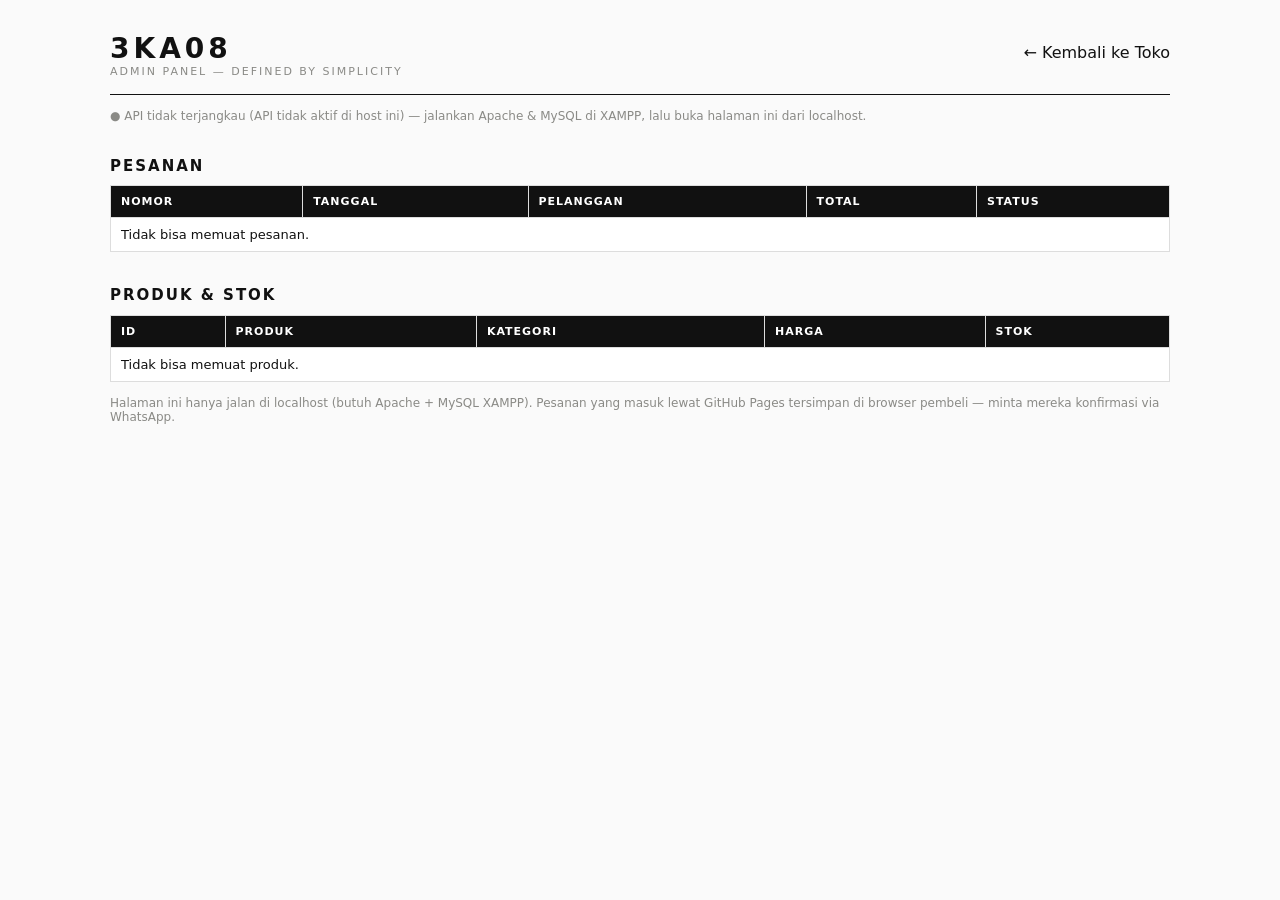
==== admin.html @ b4ae77b2 "Add stock, WhatsApp order confirm, admin page, and SEO" ====
<!DOCTYPE html>
<html lang="id">
<head>
<meta charset="UTF-8">
<meta name="viewport" content="width=device-width, initial-scale=1.0">
<title>Admin — 3KA08</title>
<link rel="stylesheet" href="style.css">
<style>
  body{font-family:Inter,system-ui,Arial,sans-serif;background:#fafafa;color:#111;margin:0}
  .admin{max-width:1100px;margin:0 auto;padding:32px 20px 80px}
  .admin header{display:flex;justify-content:space-between;align-items:baseline;flex-wrap:wrap;gap:12px;border-bottom:1px solid #111;padding-bottom:16px}
  .admin h1{font-size:28px;letter-spacing:4px;margin:0}
  .admin h1 span{display:block;font-size:11px;letter-spacing:2px;color:#8a8a86;font-weight:400}
  .admin a{color:#111}
  .admin h2{font-size:15px;letter-spacing:2px;margin:36px 0 12px}
  .admin .status{font-size:12px;color:#8a8a86;margin:14px 0}
  .admin table{width:100%;border-collapse:collapse;background:#fff;font-size:13px}
  .admin th,.admin td{border:1px solid #ddd;padding:9px 10px;text-align:left;vertical-align:top}
  .admin th{background:#111;color:#fff;font-weight:600;letter-spacing:1px;font-size:11px;text-transform:uppercase}
  .admin select{padding:5px 8px;border:1px solid #111;background:#fff;font:inherit;font-size:12px}
  .admin .items{font-size:12px;color:#555;margin:4px 0 0;padding-left:16px}
  .admin .low{color:#c62828;font-weight:700}
  @media(max-width:700px){.admin table{font-size:12px}.admin th:nth-child(2),.admin td:nth-child(2){display:none}}
</style>
</head>
<body>
<div class="admin">
  <header>
    <h1>3KA08<span>ADMIN PANEL — DEFINED BY SIMPLICITY</span></h1>
    <a href="3ka08.html">← Kembali ke Toko</a>
  </header>
  <p class="status" id="adminStatus">Memeriksa koneksi database…</p>

  <h2>PESANAN</h2>
  <table>
    <thead><tr><th>Nomor</th><th>Tanggal</th><th>Pelanggan</th><th>Total</th><th>Status</th></tr></thead>
    <tbody id="ordersBody"><tr><td colspan="5">Memuat…</td></tr></tbody>
  </table>

  <h2>PRODUK &amp; STOK</h2>
  <table>
    <thead><tr><th>ID</th><th>Produk</th><th>Kategori</th><th>Harga</th><th>Stok</th></tr></thead>
    <tbody id="stockBody"><tr><td colspan="5">Memuat…</td></tr></tbody>
  </table>
  <p class="status">Halaman ini hanya jalan di localhost (butuh Apache + MySQL XAMPP). Pesanan yang masuk lewat GitHub Pages tersimpan di browser pembeli — minta mereka konfirmasi via WhatsApp.</p>
</div>
<script>
/* Admin 3KA08 — baca pesanan & stok dari API yang sama dengan toko (lihat api/). */
const API_BASE = (() => {
  const h = location.hostname;
  return (h === "localhost" || h === "127.0.0.1" || h === "") ? "http://localhost/berta-api" : null;
})();
const rp = n => "Rp " + Number(n).toLocaleString("id-ID");
const $ = s => document.querySelector(s);
const STATUSES = ["Diproses", "Dikirim", "Selesai", "Dibatalkan"];

async function get(path) {
  if (!API_BASE) throw new Error("API tidak aktif di host ini");
  const r = await fetch(API_BASE + path);
  const d = await r.json().catch(() => ({}));
  if (!r.ok || d.ok === false) throw new Error(d.error || ("HTTP " + r.status));
  return d;
}
async function post(path, data) {
  const r = await fetch(API_BASE + path, { method: "POST", headers: { "Content-Type": "application/json" }, body: JSON.stringify(data) });
  const d = await r.json().catch(() => ({}));
  if (!r.ok || d.ok === false) throw new Error(d.error || ("HTTP " + r.status));
  return d;
}
function renderOrders(orders) {
  $("#ordersBody").innerHTML = orders.length ? orders.map(o => `
    <tr>
      <td><b>${o.id}</b><ul class="items">${o.items.map(it => `<li>${it.qty}x produk #${it.id} (${it.size})</li>`).join("")}</ul></td>
      <td>${(o.date || "").slice(0, 16).replace("T", " ")}</td>
      <td>${o.name}<br><span style="color:#8a8a86">${o.phone} · ${o.city}</span></td>
      <td>${rp(o.total)}<br><span style="color:#8a8a86">${o.pay}${o.promo ? " · " + o.promo : ""}</span></td>
      <td><select data-order="${o.id}">${STATUSES.map(s => `<option ${s === o.status ? "selected" : ""}>${s}</option>`).join("")}</select></td>
    </tr>`).join("") : '<tr><td colspan="5">Belum ada pesanan.</td></tr>';
  document.querySelectorAll("[data-order]").forEach(sel => sel.addEventListener("change", async e => {
    const id = e.target.dataset.order, status = e.target.value;
    try { await post("/orders.php", { action: "update_status", id, status }); e.target.style.background = "#e8f5e9"; setTimeout(() => e.target.style.background = "", 800); }
    catch (err) { alert("Gagal mengubah status: " + err.message); loadAll(); }
  }));
}
function renderStock(products) {
  $("#stockBody").innerHTML = products.map(p => `
    <tr><td>${p.id}</td><td>${p.name}</td><td>${p.cat}</td><td>${rp(p.price)}</td>
    <td class="${p.stock === 0 ? "low" : ""}">${p.stock === 0 ? "Habis" : p.stock}</td></tr>`).join("");
}
async function loadAll() {
  try {
    const [o, p] = await Promise.all([get("/orders.php?all=1"), get("/products.php")]);
    $("#adminStatus").textContent = "● Terhubung ke database MySQL — " + o.orders.length + " pesanan, " + p.products.length + " produk.";
    renderOrders(o.orders);
    renderStock(p.products);
  } catch (err) {
    $("#adminStatus").textContent = "● API tidak terjangkau (" + err.message + ") — jalankan Apache & MySQL di XAMPP, lalu buka halaman ini dari localhost.";
    $("#ordersBody").innerHTML = '<tr><td colspan="5">Tidak bisa memuat pesanan.</td></tr>';
    $("#stockBody").innerHTML = '<tr><td colspan="5">Tidak bisa memuat produk.</td></tr>';
  }
}
loadAll();
</script>
</body>
</html>
---- style.css ----
:root{--bg:#ecebe8;--ink:#0b0b0b;--g:#8a8a86;--line:#d6d5d1;--e:cubic-bezier(.22,.8,.2,1)}
*{box-sizing:border-box;margin:0;padding:0}
html{scroll-behavior:smooth;scroll-padding-top:90px}
body{font-family:Manrope,"Helvetica Neue",Arial,sans-serif;background:#f6f5f2;color:var(--ink);overflow-x:hidden;-webkit-font-smoothing:antialiased}
a{color:inherit;text-decoration:none}button{font:inherit;color:inherit;background:none;border:0;cursor:pointer}
img{display:block;width:100%;height:100%;object-fit:cover;background:#dcdbd7}
svg{width:20px;height:20px;fill:none;stroke:currentColor;stroke-width:1.5;stroke-linecap:round;stroke-linejoin:round}
i[data-ic]{display:inline-flex}
small{font-size:11px;letter-spacing:.18em;text-transform:uppercase;color:var(--g)}
h2{font-weight:800;letter-spacing:-.03em;line-height:.95;text-transform:uppercase}

.ann{background:#000;color:#fff;font-size:10px;letter-spacing:.2em;text-transform:uppercase;display:flex;justify-content:center;gap:48px;padding:9px 12px}
.nav{position:sticky;top:0;z-index:50;display:grid;grid-template-columns:1fr auto 1fr;align-items:center;height:72px;padding:0 28px;background:rgba(246,245,242,.97);transition:height .4s var(--e),box-shadow .4s}
.nav.sc{height:58px;box-shadow:0 1px 0 var(--line)}
.nav .ib:first-child{justify-self:start;grid-column:1;grid-row:1}
.links{grid-column:1;grid-row:1;display:flex;gap:28px;justify-self:start;margin-left:56px;font-size:11px;letter-spacing:.16em;text-transform:uppercase;font-weight:500}
.links a{padding:26px 0;position:relative}
.links a:after{content:"";position:absolute;left:0;bottom:20px;height:1px;width:0;background:#000;transition:width .4s var(--e)}
.links a:hover:after{width:100%}
.logo{grid-column:2;font-weight:800;font-size:30px;letter-spacing:.14em}
.logo.f{font-size:34px}
.tools{grid-column:3;justify-self:end;display:flex;gap:6px}
.ib{position:relative;display:inline-flex;align-items:center;gap:2px;padding:8px}
.ib b{font-size:10px;font-weight:700;min-width:14px}
.mega{position:absolute;left:0;right:0;top:100%;background:#f6f5f2;border-top:1px solid var(--line);padding:36px 28px 44px 92px;display:flex;gap:80px;opacity:0;visibility:hidden;transform:translateY(-8px);transition:.4s var(--e)}
.mega.open{opacity:1;visibility:visible;transform:none}
.mega h5{font-size:10px;letter-spacing:.2em;color:var(--g);text-transform:uppercase;margin-bottom:16px;font-weight:500}
.mega a{display:block;font-size:15px;padding:5px 0;transition:transform .3s var(--e)}
.mega a:hover{transform:translateX(6px)}
.mm{position:fixed;inset:0 auto 0 0;width:min(86vw,380px);background:#0b0b0b;color:#fff;z-index:90;padding:24px 32px;transform:translateX(-100%);transition:transform .6s var(--e);display:flex;flex-direction:column;gap:6px}
.mm.open{transform:none}
.mm a{font-size:34px;font-weight:800;letter-spacing:-.02em;text-transform:uppercase;padding:6px 0}
.mm .ib{align-self:flex-end;margin-bottom:24px}

.btn{display:inline-flex;align-items:center;gap:12px;background:#000;color:#fff;padding:16px 26px;font-size:11px;letter-spacing:.18em;text-transform:uppercase;font-weight:500;border:1px solid #000;transition:background .4s,color .4s}
.btn svg{width:16px;transition:transform .4s var(--e)}
.btn:hover svg{transform:translateX(5px)}
.btn.ghost{background:transparent;color:#000}.btn.ghost:hover{background:#000;color:#fff}
.dark .btn,.dark2 .btn{background:#fff;color:#000;border-color:#fff}.dark2 .btn:hover{background:transparent;color:#fff}

.hero{position:relative;height:calc(100vh - 100px);min-height:640px;background:var(--bg);overflow:hidden;display:grid;place-items:center}
.hero-img{position:absolute;top:3%;height:94%;width:min(44vw,600px);left:50%;margin-left:calc(min(44vw,600px)/-2);object-position:center 20%;opacity:0;transform:scale(1.06);animation:in 1.6s .3s var(--e) forwards}
.hero-h{position:absolute;left:50%;bottom:-.1em;transform:translateX(-50%);font-size:28vw;line-height:.8;font-weight:800;letter-spacing:-.05em;color:#fff;mix-blend-mode:difference;z-index:3;white-space:nowrap;pointer-events:none}
.hero-l,.hero-r{position:absolute;z-index:4;font-size:12px;line-height:1.7;top:90px}
.hero-l{left:28px;max-width:230px}.hero-r{right:28px;text-align:right;text-transform:uppercase;letter-spacing:.18em;font-size:11px}
.hero-cta{position:absolute;z-index:4;left:28px;bottom:32px;display:flex;gap:10px;flex-wrap:wrap}
.hero-cta .btn{background:#fff;color:#000;border-color:#fff}.hero-cta .btn:hover{background:#000;color:#fff}
.hero-cta .ghost{background:transparent;color:#fff;border-color:#fff;mix-blend-mode:normal}
@keyframes in{to{opacity:1;transform:none}}

.cats{background:#000;padding:90px 28px}
.cat-grid{display:grid;grid-template-columns:repeat(4,1fr);gap:14px}
.cat{position:relative;aspect-ratio:3/4.4;overflow:hidden;color:#fff}
.cat img{transition:transform 1.4s var(--e)}
.cat:hover img{transform:scale(1.08)}
.cat:before{content:"";position:absolute;inset:0;background:rgba(0,0,0,.18);z-index:1;transition:background .6s}
.cat:hover:before{background:rgba(0,0,0,.42)}
.cat div{position:absolute;z-index:2;left:20px;right:20px;bottom:22px;display:flex;justify-content:space-between;align-items:center;font-weight:800;font-size:22px;letter-spacing:.04em;transition:transform .6s var(--e)}
.cat:hover div{transform:translateX(8px)}
.cat svg{opacity:0;transform:translateX(-12px);transition:.5s var(--e)}
.cat:hover svg{opacity:1;transform:none}

.feat{background:#161616;color:#fff;display:grid;grid-template-columns:1fr 1fr;min-height:92vh}
.feat-t{display:flex;flex-direction:column;justify-content:center;gap:28px;padding:80px 6vw;align-items:flex-start}
.feat-t h2{font-size:clamp(46px,7vw,110px)}
.feat-t p{max-width:380px;color:#b5b5b0;line-height:1.7;font-size:14px}
.feat-i{min-height:520px}.feat-i img{object-position:center 15%}

.svc{display:grid;grid-template-columns:repeat(4,1fr);background:#f6f5f2;border-bottom:1px solid var(--line)}
.svc div{padding:48px 20px;text-align:center;border-right:1px solid var(--line)}.svc div:last-child{border:0}
.svc svg{width:28px;height:28px;stroke-width:1.2;margin-bottom:16px}
.svc h4{font-size:12px;letter-spacing:.18em;text-transform:uppercase;margin-bottom:6px}.svc p{font-size:12px;color:var(--g)}

.prod{padding:100px 28px}
.prod-h{display:flex;justify-content:space-between;align-items:flex-end;gap:20px;flex-wrap:wrap;margin-bottom:40px}
.prod-h h2{font-size:clamp(40px,6vw,88px)}
.filters{display:flex;gap:22px}.filters button{font-size:11px;letter-spacing:.16em;text-transform:uppercase;color:var(--g);padding-bottom:4px;border-bottom:1px solid transparent}
.filters .on{color:#000;border-color:#000}
.sort-sel{background:transparent;border:1px solid #bbb;padding:9px 10px;font:inherit;font-size:11px;letter-spacing:.14em;text-transform:uppercase;color:#000;outline:0;cursor:pointer}
.grid{display:grid;grid-template-columns:repeat(4,1fr);gap:28px 14px}
.card{opacity:0;transform:translateY(30px);transition:opacity .9s var(--e),transform .9s var(--e)}
.card.show{opacity:1;transform:none}
.pimg{position:relative;aspect-ratio:3/4;overflow:hidden;background:#e4e3df;cursor:pointer}
.pimg img{position:absolute;inset:0;transition:opacity .7s,transform 1.2s var(--e)}
.pimg .alt{opacity:0}
.card:hover .alt{opacity:1}.card:hover .pimg img{transform:scale(1.05)}
.tag{position:absolute;top:12px;left:12px;z-index:2;background:#fff;font-size:9px;letter-spacing:.14em;padding:5px 8px;font-weight:700}
.wish{position:absolute;top:8px;right:8px;z-index:2;padding:6px}
.wish svg{transition:transform .4s var(--e),fill .3s}.wish.on svg{fill:#000;transform:scale(1.15)}
.qvb{position:absolute;z-index:2;left:12px;right:12px;bottom:12px;background:#fff;padding:13px;font-size:10px;letter-spacing:.18em;text-transform:uppercase;font-weight:700;transform:translateY(130%);transition:transform .5s var(--e)}
.card:hover .qvb{transform:none}
.pinfo{padding-top:14px;display:flex;justify-content:space-between;gap:10px;font-size:13px}
.pinfo span{color:var(--g)}
.sw{display:flex;gap:6px;margin-top:10px}.sw i{width:12px;height:12px;border-radius:50%;border:1px solid #bbb}

.edit{display:grid;grid-template-columns:1.1fr 1fr;background:var(--bg);align-items:start}
.mosaic{display:grid;grid-template-columns:1fr 1fr;gap:10px;padding:10px}
.m{overflow:hidden;aspect-ratio:3/4;background:#dcdbd7}.m.w{grid-column:1/-1;aspect-ratio:4/3.4}
.m img{object-position:center 20%}
.edit-t{padding:100px 6vw;display:flex;flex-direction:column;gap:30px;justify-content:space-between;position:sticky;top:58px;min-height:calc(100vh - 58px)}
.edit-t h2{font-size:clamp(44px,6.4vw,100px)}
.edit-t p{max-width:360px;line-height:1.7;font-size:14px;color:#444}
.edit-i2{width:46%;aspect-ratio:3/4;align-self:flex-end}

.promo{background:#0b0b0b;color:#fff;padding:90px 28px}
.promo-h{display:flex;justify-content:space-between;align-items:flex-end;gap:20px;flex-wrap:wrap;margin-bottom:36px}
.promo-h h2{font-size:clamp(40px,6vw,88px)}
.promo-h p{max-width:300px;margin-top:10px;font-size:13px;line-height:1.7;color:#b5b5b0}
.promo-g{display:grid;grid-template-columns:repeat(3,1fr);gap:14px;align-items:start}
.promo-g .m{background:#1d1d1d;aspect-ratio:3/4}
.look{background:#ecebe8;padding:90px 28px}
.look-g{display:grid;grid-template-columns:repeat(3,1fr);gap:14px;padding-bottom:60px}
.look-g .m:nth-child(2){transform:translateY(60px)}
.foot{background:#000;color:#fff;padding:80px 28px 28px}
.foot-top{display:grid;grid-template-columns:1.4fr 1fr 1fr 1fr 1.6fr;gap:40px}
.foot p,.foot a,.foot small{font-size:12px;color:#9a9a96;line-height:2;display:block;margin-top:8px}
.foot a:hover{color:#fff}
.foot h5{font-size:10px;letter-spacing:.2em;text-transform:uppercase;margin-bottom:10px;font-weight:500}
.nl-row{display:flex;border-bottom:1px solid #555}.nl-row input{flex:1;background:none;border:0;color:#fff;padding:12px 0;font:inherit;font-size:13px;outline:0}
.foot-b{margin-top:70px;padding-top:22px;border-top:1px solid #222;font-size:11px;color:#777}

.ov{position:fixed;inset:0;z-index:150;background:#f6f5f2;padding:90px 6vw;opacity:0;visibility:hidden;transition:.5s var(--e);overflow:auto}
.ov.open{opacity:1;visibility:visible}
.ov .x{position:absolute;top:22px;right:22px}
#q{width:100%;font:800 clamp(30px,6vw,72px) Manrope,sans-serif;letter-spacing:-.03em;border:0;border-bottom:1px solid #000;background:none;padding:10px 0;outline:0}
.res{display:grid;grid-template-columns:repeat(auto-fill,minmax(160px,1fr));gap:14px;margin-top:36px}
.res a{font-size:12px;cursor:pointer}.res .pimg{margin-bottom:8px}
.qv{background:rgba(246,245,242,.98)}
.qv-box{max-width:980px;margin:0 auto;display:grid;grid-template-columns:1fr 1fr;gap:40px;align-items:start}
.qv-box .pimg{cursor:default}
.qv-i{display:flex;flex-direction:column;gap:18px}.qv-i h3{font-size:30px;letter-spacing:-.02em}
.sizes{display:flex;gap:8px;flex-wrap:wrap}.sizes button{border:1px solid #bbb;width:44px;height:44px;font-size:12px}.sizes .on{background:#000;color:#fff;border-color:#000}
.qv-i p{font-size:13px;line-height:1.7;color:#555}

/* ---------- CHECKOUT ---------- */
.co-box{max-width:980px;margin:0 auto;display:grid;grid-template-columns:1.2fr 1fr;gap:48px;align-items:start}
.co-box h3{font-size:clamp(28px,4vw,44px);letter-spacing:-.02em;text-transform:uppercase;line-height:1}
.co-box h4{font-size:11px;letter-spacing:.2em;text-transform:uppercase;margin:28px 0 14px}
.co-box h4:first-child{margin-top:0}
.co-field{margin-bottom:14px}
.co-field label{display:block;font-size:11px;letter-spacing:.14em;text-transform:uppercase;color:var(--g);margin-bottom:6px}
.co-field input,.co-field textarea,.co-field select{width:100%;background:#fff;border:1px solid #bbb;padding:13px 14px;font:inherit;font-size:14px;outline:0}
.co-field input:focus,.co-field textarea:focus,.co-field select:focus{border-color:#000}
.co-field textarea{min-height:84px;resize:vertical}
.co-field .err{color:#c62828;font-size:12px;margin-top:5px;min-height:0}
.co-field.invalid input,.co-field.invalid textarea{border-color:#c62828}
.co-row{display:grid;grid-template-columns:1fr 1fr;gap:14px}
.co-pay{display:grid;gap:10px}
.co-pay label{display:flex;gap:12px;align-items:center;background:#fff;border:1px solid #bbb;padding:14px;cursor:pointer;font-size:14px}
.co-pay label:has(input:checked){border-color:#000;background:#000;color:#fff}
.co-pay input{accent-color:#000}
.co-pay small{display:block;font-size:12px;color:var(--g);margin-top:2px}
.co-pay label:has(input:checked) small{color:#ccc}
.co-sum{background:#000;color:#fff;padding:28px;position:sticky;top:0}
.co-sum h4{color:#aaa;margin-top:0}
.co-sum .li{display:grid;grid-template-columns:56px 1fr auto;gap:12px;align-items:center;margin-bottom:14px;font-size:13px}
.co-sum .li .pimg{width:56px}
.co-sum .li span{color:#aaa}
.co-sum .tot-row{display:flex;justify-content:space-between;font-size:13px;padding:7px 0;color:#ddd}
.co-sum .tot-row.grand{border-top:1px solid #333;margin-top:10px;padding-top:14px;color:#fff;font-size:16px;font-weight:700}
.co-sum .free{color:#8fbc8f}
.co-sum .btn{width:100%;justify-content:center;margin-top:18px;background:#fff;color:#000;border-color:#fff}
.co-msg{color:#c62828;font-size:13px;margin-top:12px;min-height:18px}
.co-ok{text-align:center;grid-column:1/-1;max-width:560px;margin:0 auto}
.co-ok .tick{width:64px;height:64px;border:1px solid #000;border-radius:50%;display:grid;place-items:center;margin:0 auto 24px;font-size:28px}
.co-ok h3{margin-bottom:12px}
.co-ok p{font-size:14px;line-height:1.7;color:#555}
.co-ok .ord{background:#fff;border:1px solid #bbb;padding:16px;margin:24px 0;font-size:14px}
.co-ok .ord b{display:block;font-size:20px;letter-spacing:.08em;margin-top:6px}

/* ---------- INFO / ACCOUNT ---------- */
.info-box{max-width:640px;margin:0 auto}
.info-box h3{font-size:clamp(28px,4vw,44px);letter-spacing:-.02em;text-transform:uppercase;line-height:1;margin-bottom:16px}
.info-box p{font-size:14px;line-height:1.8;color:#555;margin-bottom:12px}
.info-box .btn{margin-top:16px}
.ann [data-track]:hover{text-decoration:underline}

.scrim{position:fixed;inset:0;background:rgba(0,0,0,.45);z-index:155;opacity:0;visibility:hidden;transition:.5s}
.scrim.open{opacity:1;visibility:visible}
.drawer{position:fixed;top:0;right:0;bottom:0;width:min(100vw,430px);background:#f6f5f2;z-index:160;transform:translateX(100%);transition:transform .6s var(--e);display:flex;flex-direction:column}
.drawer.open{transform:none}
.dr-h{display:flex;justify-content:space-between;align-items:center;padding:20px 24px;border-bottom:1px solid var(--line)}
.dr-h h3{font-size:12px;letter-spacing:.2em;text-transform:uppercase}
.dr-b{flex:1;overflow:auto;padding:20px 24px}
.empty{color:var(--g);font-size:13px;padding-top:30px}
.li{display:grid;grid-template-columns:76px 1fr;gap:16px;margin-bottom:20px;font-size:13px}
.li .pimg{width:76px;aspect-ratio:3/4}.li h4{font-weight:500;margin-bottom:4px}
.qty{display:inline-flex;align-items:center;border:1px solid #bbb;margin-top:10px}.qty button{width:30px;height:30px}.qty span{min-width:26px;text-align:center}
.rm{font-size:11px;color:var(--g);margin-left:12px;text-decoration:underline}
.dr-f{padding:20px 24px;border-top:1px solid var(--line)}.dr-f .tot{display:flex;justify-content:space-between;margin-bottom:16px;font-size:13px}.dr-f .btn{width:100%;justify-content:center}
.toast{position:fixed;left:50%;bottom:28px;transform:translate(-50%,30px);background:#000;color:#fff;padding:12px 20px;font-size:12px;z-index:200;opacity:0;transition:.5s var(--e);pointer-events:none}
.toast.show{opacity:1;transform:translate(-50%,0)}

.rv{opacity:0;transform:translateY(40px);transition:1s var(--e)}.rv.in{opacity:1;transform:none}
.clip img{clip-path:inset(0 0 100% 0);transition:clip-path 1.4s var(--e)}.clip.in img{clip-path:inset(0)}
@media(prefers-reduced-motion:reduce){*{animation:none!important;transition:none!important}.rv,.clip,.card{opacity:1;transform:none;clip-path:none}.hero-img{opacity:1;transform:none}}

@media(max-width:1000px){
.links{display:none}.nav{padding:0 12px}.logo{font-size:24px}
.ann span:not(:first-child){display:none}
.cat-grid{grid-template-columns:repeat(2,1fr)}
.feat,.edit{grid-template-columns:1fr}.feat-i{order:-1;min-height:70vh}.edit-t{position:static;min-height:0}
.svc{grid-template-columns:repeat(2,1fr)}.svc div:nth-child(2){border-right:0}.svc div:nth-child(-n+2){border-bottom:1px solid var(--line)}
.grid{grid-template-columns:repeat(2,1fr);gap:24px 10px}
.foot-top{grid-template-columns:1fr 1fr}.foot-top>*:first-child,.foot-top>form{grid-column:1/-1}
.mega{display:none}
.promo-g{grid-template-columns:1fr 1fr}.promo-g .m:first-child{grid-column:1/-1;aspect-ratio:4/3.4}.look-g{grid-template-columns:1fr 1fr}
.qv-box{grid-template-columns:1fr}
.co-box{grid-template-columns:1fr;gap:28px}.co-sum{position:static}
}
@media(max-width:640px){
.hero{height:auto;min-height:calc(100svh - 100px);padding-top:150px}
.hero-img{top:12%;height:70%;width:78vw;margin-left:-39vw}
.hero-h{font-size:34vw}.hero-l{top:18px;max-width:58%}.hero-r{top:18px;font-size:9px}
.hero-cta{left:16px;right:16px;bottom:18px}.hero-cta .btn{flex:1;justify-content:center;padding:15px 10px;font-size:10px}
.cats,.prod,.promo,.look{padding:56px 14px}.look-g .m:nth-child(2){transform:translateY(30px)}.look-g{padding-bottom:30px}.cat div{font-size:16px}
.edit-t,.feat-t{padding:56px 20px}.edit-i2{width:60%}
.hide-s{display:none}.qvb{display:none}
}
/* ---------- WISHLIST PAGE ---------- */
.wish-page{position:fixed;inset:0;background:#f6f5f2;z-index:130;overflow-y:auto;transform:translateY(100%);transition:transform .65s var(--e);visibility:hidden}
.wish-page.open{transform:none;visibility:visible}
.wp-inner{max-width:1200px;margin:0 auto;padding:44px 24px 80px}
.wp-top{display:flex;justify-content:space-between;align-items:flex-start;gap:20px}
.wp-top h2{font-size:clamp(44px,7vw,76px);line-height:.95;font-weight:800;letter-spacing:-.02em;margin:10px 0 14px}
.wp-top h2 span{font-size:.42em;font-weight:500;color:var(--g);letter-spacing:0;vertical-align:middle}
.wp-sub{color:var(--g);font-size:13px;max-width:420px;line-height:1.7}
.wp-close{flex:none;width:44px;height:44px;border:1px solid var(--line);border-radius:50%;display:grid;place-items:center;transition:transform .4s var(--e),background .3s}
.wp-close:hover{transform:rotate(90deg);background:#000;color:#fff}
.wp-actions{display:flex;gap:12px;flex-wrap:wrap;margin:34px 0 30px}
.wp-actions .btn{padding:14px 22px}
.wp-grid{display:grid;grid-template-columns:repeat(auto-fill,minmax(250px,1fr));gap:28px 20px}
.wp-card{animation:wpIn .7s var(--e) both;animation-delay:var(--d,0ms)}
.wp-card .pimg{cursor:pointer}
.wp-card.leaving{animation:wpOut .35s var(--e) forwards}
.wp-x{position:absolute;top:12px;right:12px;z-index:2;width:38px;height:38px;border-radius:50%;background:#fff;display:grid;place-items:center;transition:transform .3s var(--e)}
.wp-x svg{width:17px;fill:#000;stroke:#000}
.wp-x:hover{transform:scale(1.15)}
.wp-x.pop svg{animation:heartPop .5s var(--e)}
.wp-info{padding-top:14px}
.wp-info h4{font-weight:500;font-size:14px;margin-bottom:4px}
.wp-info>span{color:var(--g);font-size:13px}
.wp-info .sw{margin-top:8px}
.wp-btns{display:flex;gap:10px;margin-top:14px}
.wp-btns .btn{flex:1;justify-content:center;padding:13px 10px;font-size:10px}
.wp-total{display:flex;justify-content:space-between;border-top:1px solid var(--line);padding-top:20px;margin-top:8px;font-size:13px}
.wp-total b{font-size:15px}
@keyframes wpIn{from{opacity:0;transform:translateY(22px)}to{opacity:1;transform:none}}
@keyframes wpOut{to{opacity:0;transform:translateY(10px) scale(.94)}}
@keyframes heartPop{0%{transform:scale(1)}40%{transform:scale(1.45)}100%{transform:scale(1)}}
@keyframes floatUp{0%{opacity:0;transform:translateY(6px) scale(.7)}25%{opacity:1}100%{opacity:0;transform:translateY(-46px) scale(1.1) rotate(8deg)}}
@keyframes beat{0%,100%{transform:scale(1)}12%{transform:scale(1.08)}24%{transform:scale(1)}36%{transform:scale(1.05)}48%{transform:scale(1)}}
@keyframes drift{0%{opacity:0;transform:translateY(0) scale(.8)}20%{opacity:.9}100%{opacity:0;transform:translateY(-70px) scale(1.15) rotate(-10deg)}}
.fh-float{position:fixed;z-index:140;color:#000;font-style:normal;font-size:18px;pointer-events:none;animation:floatUp .9s var(--e) forwards}
.wp-empty{text-align:center;padding:70px 20px 20px}
.wp-heart{position:relative;width:120px;height:120px;margin:0 auto 28px;color:#000}
.wp-heart>svg{width:120px;height:120px;animation:beat 2.4s ease-in-out infinite}
.wp-heart .fh{position:absolute;font-style:normal;font-size:16px;opacity:0;animation:drift 2.4s ease-out infinite}
.wp-heart .f1{left:8px;bottom:20px;animation-delay:.2s}
.wp-heart .f2{right:6px;bottom:34px;font-size:12px;animation-delay:1s}
.wp-heart .f3{left:44px;bottom:8px;font-size:11px;animation-delay:1.7s}
.wp-empty h3{font-size:22px;font-weight:700;margin-bottom:10px}
.wp-empty p{color:var(--g);font-size:13px;margin-bottom:26px}
.bump{animation:heartPop .45s var(--e)}
@media(max-width:640px){
  .wp-inner{padding:28px 16px 60px}
  .wp-grid{grid-template-columns:repeat(2,1fr);gap:20px 10px}
  .wp-btns{flex-direction:column}
}

.wish.pop svg{animation:heartPop .5s var(--e)}

/* ---------- PROMO CODE ---------- */
.promo-box{display:flex;gap:10px;margin:6px 0}
.promo-box input{flex:1;background:#fff;border:1px solid #555;color:#000;padding:12px 14px;font:inherit;font-size:13px;letter-spacing:.08em;text-transform:uppercase;outline:0;min-width:0}
.promo-box input:focus{border-color:#fff}
.promo-box .btn{width:auto;margin-top:0;padding:12px 18px}
.promo-hint{font-size:11px;color:#aaa;margin:2px 0 4px}
.promo-hint b{color:#fff}
.promo-msg{font-size:12px;color:#ff9d9d;min-height:16px}
.promo-x{background:none;color:#fff;font-size:18px;line-height:1;margin-left:6px;cursor:pointer}
.tot-row.disc{animation:wpIn .5s var(--e);color:#fff}
.tot-row.disc b{font-weight:700}
.shake{animation:shake .4s var(--e)}
@keyframes shake{0%,100%{transform:translateX(0)}25%{transform:translateX(-5px)}50%{transform:translateX(5px)}75%{transform:translateX(-3px)}}
#sumGrand{display:inline-block}
#sumGrand.bump{animation:heartPop .45s var(--e)}

/* ---------- PERBAIKAN MOBILE (<=640px) ---------- */
@media(max-width:640px){
  /* Filter + dropdown sorting sebelumnya meluber keluar layar di HP */
  .filters{flex-wrap:wrap;gap:14px}
  .filters .sort-sel{flex:1 1 100%;max-width:100%}
  .prod-h{gap:14px;margin-bottom:28px}
  /* Nama & harga produk ditumpuk supaya tidak berdesakan di grid 2 kolom */
  .pinfo{flex-direction:column;gap:4px}
  /* No. WhatsApp & Kota di checkout ditumpuk, sebelumnya berdempetan */
  .co-row{grid-template-columns:1fr}
  /* Footer jadi 1 kolom supaya tautan tidak sempit */
  .foot-top{grid-template-columns:1fr;gap:28px}
  .foot-b{margin-top:40px}
  /* Toast tidak boleh meluber di layar kecil */
  .toast{max-width:calc(100vw - 32px);text-align:center}
  /* Tombol wishlist berbagi lebar layar */
  .wp-actions .btn{flex:1;justify-content:center}
  /* Ringkasan checkout lebih ramping di HP */
  .co-sum{padding:22px 18px}
  .promo-box .btn{padding:12px 14px}
  .ov{padding:80px 16px}
}

/* ---------- REDESIGN: 3D + PAKET DESAIN (konsep tetap monokrom) ---------- */
/* 3D tilt kartu produk */
.card{perspective:900px}
.card .pimg{transform-style:preserve-3d;transition:transform .6s var(--e)}
.card.tilting .pimg{transition:transform .1s ease-out}
.card.tilting .tag,.card.tilting .wish{transform:translateZ(34px)}
/* Parallax 3D hero (translate terpisah dari transform, jadi tidak bentrok animasi masuk) */
.hero-img{--pd:14px}.hero-h{--pd:-24px}.hero-l{--pd:8px}.hero-r{--pd:8px}.hero-cta{--pd:10px}
.hero-img,.hero-h,.hero-l,.hero-r,.hero-cta{translate:calc(var(--px,0)*var(--pd,0px)) calc(var(--py,0)*var(--pd,0px))}
.hero-img{translate:calc(var(--px,0)*var(--pd,0px)) calc(var(--py,0)*var(--pd,0px) + var(--sy,0px))}
/* Quick View muncul dengan flip */
.qv{perspective:1200px}
.qv.open .qv-box{animation:qvFlip .6s var(--e) both}
@keyframes qvFlip{from{opacity:0;transform:rotateX(-14deg) translateY(24px)}to{opacity:1;transform:none}}
/* Tombol 3D: naik pas hover, tertekan pas klik */
.btn{transition:transform .25s var(--e),background .4s,color .4s}
.btn:hover{transform:translateY(-2px)}
.btn:active{transform:translateY(1px) scale(.97)}
/* Hati wishlist flip 3D pas diklik */
@keyframes heartFlip{0%{transform:scale(1) rotateY(0)}40%{transform:scale(1.45) rotateY(180deg)}100%{transform:scale(1) rotateY(360deg)}}
.wish.pop svg{animation:heartFlip .6s var(--e)}
/* Marquee */
.marquee{background:#000;color:#fff;overflow:hidden;padding:14px 0}
.marquee-t{display:flex;width:max-content;animation:mq 24s linear infinite}
.marquee-t span{font-size:12px;font-weight:700;letter-spacing:.22em;text-transform:uppercase;white-space:nowrap}
@keyframes mq{to{transform:translateX(-50%)}}
/* Intro loading: logo muncul huruf per huruf, lalu tirai menghilang (murni CSS) */
.intro{position:fixed;inset:0;background:#0b0b0b;color:#fff;z-index:500;display:grid;place-content:center;gap:16px;pointer-events:none;animation:introOut .7s var(--e) 1.2s forwards}
.intro-logo{display:flex;font-size:clamp(56px,12vw,120px);font-weight:800;letter-spacing:.08em;line-height:1}
.intro-logo span{display:inline-block;opacity:0;transform:translateY(34px);animation:introL .7s var(--e) forwards}
.intro-logo span:nth-child(1){animation-delay:.05s}.intro-logo span:nth-child(2){animation-delay:.15s}.intro-logo span:nth-child(3){animation-delay:.25s}.intro-logo span:nth-child(4){animation-delay:.35s}.intro-logo span:nth-child(5){animation-delay:.45s}
.intro small{text-align:center;color:#8a8a86;opacity:0;animation:introL .6s var(--e) .65s forwards}
@keyframes introL{to{opacity:1;transform:none}}
@keyframes introOut{to{opacity:0;visibility:hidden}}
/* Grain halus seperti kertas majalah */
.grain{position:fixed;inset:0;pointer-events:none;z-index:400;opacity:.05;background-image:url("data:image/svg+xml,%3Csvg xmlns='http://www.w3.org/2000/svg' width='160' height='160'%3E%3Cfilter id='n'%3E%3CfeTurbulence type='fractalNoise' baseFrequency='0.9' numOctaves='2'/%3E%3C/filter%3E%3Crect width='160' height='160' filter='url(%23n)' opacity='0.55'/%3E%3C/svg%3E")}
/* Reveal on scroll lebih halus: blur ikut hilang */
.rv{filter:blur(8px)}
.rv.in{filter:blur(0)}
/* Login ala referensi: kartu split, kiri carousel lookbook, kanan form */
.login-card{max-width:1020px;margin:0 auto;display:grid;grid-template-columns:1.08fr 1fr;background:#fff;border-radius:28px;overflow:hidden;box-shadow:0 30px 80px rgba(0,0,0,.28);animation:qvFlip .55s var(--e) both;text-align:left}
.lg-left{position:relative;min-height:580px;background:#0b0b0b;color:#fff;overflow:hidden}
.lg-left .lg-img{position:absolute;inset:0;width:100%;height:100%;object-fit:cover;transition:opacity .45s var(--e)}
.lg-left::after{content:"";position:absolute;inset:0;background:linear-gradient(180deg,rgba(0,0,0,.4),transparent 32%,transparent 55%,rgba(0,0,0,.6))}
.lg-top,.lg-bottom{position:absolute;left:0;right:0;z-index:2;display:flex;justify-content:space-between;align-items:center;padding:26px 28px}
.lg-top{top:0}.lg-bottom{bottom:0}
.lg-tag{font-size:11px;letter-spacing:.18em;text-transform:uppercase;font-weight:700}
.lg-join{display:flex;align-items:center;gap:18px;font-size:12px;font-weight:600}
.lg-join .pill{border:1px solid #fff;border-radius:999px;padding:9px 18px;font-weight:700;transition:.3s}
.lg-join button:hover{text-decoration:underline}.lg-join .pill:hover{background:#fff;color:#000;text-decoration:none}
.lg-who{display:flex;align-items:center;gap:12px}
.lg-who img{width:44px;height:44px;border-radius:50%;border:2px solid #fff;object-fit:cover}
.lg-who b{display:block;font-size:14px}.lg-who span{font-size:12px;color:#ddd}
.lg-nav{display:flex;align-items:center;gap:10px}
.lg-nav button{width:42px;height:42px;border:1px solid rgba(255,255,255,.7);border-radius:50%;color:#fff;display:grid;place-items:center;font-size:18px;transition:.3s}
.lg-nav button:hover{background:#fff;color:#000}
.lg-count{font-size:11px;letter-spacing:.14em;margin-right:2px}
.lg-right{padding:40px 44px;display:flex;flex-direction:column}
.lg-r-top{display:flex;justify-content:space-between;align-items:center}
.lg-logo{font-weight:800;font-size:22px;letter-spacing:.14em}
.lg-lang{border:1px solid var(--line);border-radius:999px;padding:8px 14px;font-size:12px;font-weight:700}
.lg-body{flex:1;display:flex;flex-direction:column;justify-content:center;max-width:360px;margin:0 auto;width:100%;padding:30px 0 6px}
.lg-body h2{font-size:clamp(30px,3.4vw,40px);letter-spacing:-.02em;text-transform:none;line-height:1.08;margin-bottom:10px;font-weight:800}
.lg-body>p{color:var(--g);font-size:13px;margin-bottom:26px}
.lg-field{margin-bottom:12px}
.lg-field input{width:100%;border:1px solid #bbb;border-radius:12px;padding:15px 16px;font:inherit;font-size:14px;outline:0;background:#fff}
.lg-field input:focus{border-color:#000}
.lg-or{display:flex;align-items:center;gap:14px;color:var(--g);font-size:12px;margin:18px 0}
.lg-or::before,.lg-or::after{content:"";flex:1;height:1px;background:var(--line)}
.lg-google{display:flex;align-items:center;justify-content:center;gap:10px;width:100%;border:1px solid #bbb;border-radius:12px;padding:14px;font-size:13px;font-weight:600;background:#fff}
.lg-google:hover{border-color:#000}
.lg-google svg{width:18px;height:18px}
.lg-submit{width:100%;border-radius:999px;justify-content:center;padding:16px;margin-top:16px}
.lg-signup{text-align:center;font-size:12px;color:var(--g);margin-top:18px}
.lg-signup button{color:#000;text-decoration:underline}
.lg-social{display:flex;justify-content:center;gap:16px;margin-top:26px}
.lg-social button{width:38px;height:38px;border-radius:50%;display:grid;place-items:center;color:#555;transition:.3s}
.lg-social button:hover{background:#000;color:#fff}
.lg-social svg{width:18px;height:18px}
@media(max-width:900px){
  .login-card{grid-template-columns:1fr}
  .lg-left{min-height:280px}
  .lg-right{padding:30px 24px}
}
@media(prefers-reduced-motion:reduce){
  .rv{filter:none}
  .intro,.grain{display:none}
  .marquee-t{animation:none}
}

.lg-google svg{stroke:none}

/* status koneksi API (database MySQL) di panel login */
.api-status{font-size:11px;color:#8a8a86;text-align:center;margin:12px 0 0}

/* label stok di kartu produk */
.pinfo .stock{font-size:10px;letter-spacing:1px;color:#8a8a86;margin-left:8px}
.pinfo .stock.out{color:#c62828}
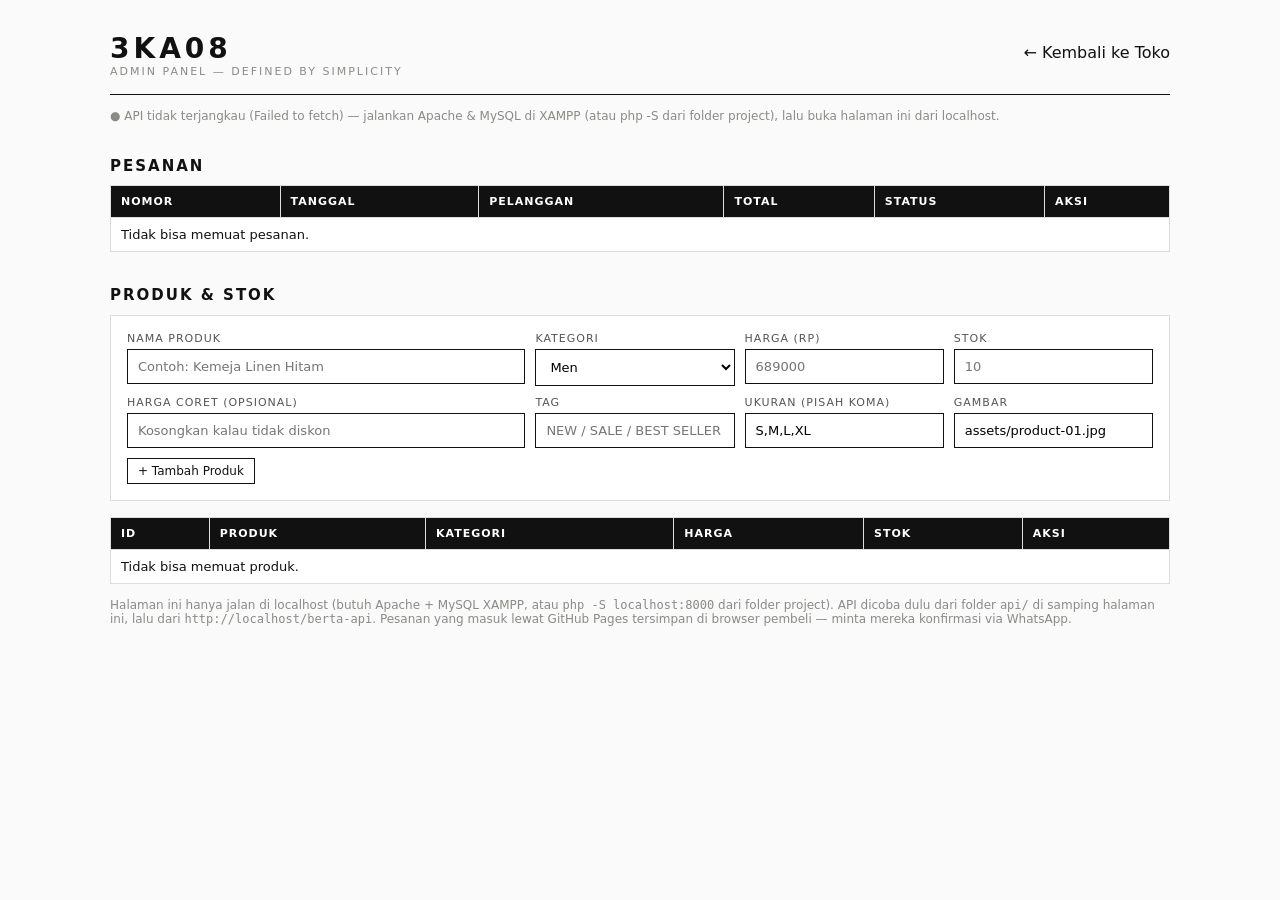
==== commit b3183359: "Perbaiki navigasi About & mega menu, sinkronisasi API, tambah CRUD produk admin, hapus backup .bak" ====
--- a/admin.html
+++ b/admin.html
@@ -3,6 +3,7 @@
 <head>
 <meta charset="UTF-8">
 <meta name="viewport" content="width=device-width, initial-scale=1.0">
+<meta name="robots" content="noindex, nofollow">
 <title>Admin — 3KA08</title>
 <link rel="stylesheet" href="style.css">
 <style>
@@ -17,10 +18,21 @@
   .admin table{width:100%;border-collapse:collapse;background:#fff;font-size:13px}
   .admin th,.admin td{border:1px solid #ddd;padding:9px 10px;text-align:left;vertical-align:top}
   .admin th{background:#111;color:#fff;font-weight:600;letter-spacing:1px;font-size:11px;text-transform:uppercase}
-  .admin select{padding:5px 8px;border:1px solid #111;background:#fff;font:inherit;font-size:12px}
+  .admin select,.admin input{padding:5px 8px;border:1px solid #111;background:#fff;font:inherit;font-size:12px}
   .admin .items{font-size:12px;color:#555;margin:4px 0 0;padding-left:16px}
   .admin .low{color:#c62828;font-weight:700}
-  @media(max-width:700px){.admin table{font-size:12px}.admin th:nth-child(2),.admin td:nth-child(2){display:none}}
+  .admin .btn-sm{padding:5px 10px;border:1px solid #111;background:#fff;font-size:12px;cursor:pointer}
+  .admin .btn-sm:hover{background:#111;color:#fff}
+  .admin .btn-sm.danger{border-color:#c62828;color:#c62828}
+  .admin .btn-sm.danger:hover{background:#c62828;color:#fff}
+  .admin .btn-sm:disabled{opacity:.5;cursor:default}
+  .admin form.prod-form{display:grid;grid-template-columns:2fr 1fr 1fr 1fr;gap:10px;background:#fff;border:1px solid #ddd;padding:16px;margin-top:8px}
+  .admin form.prod-form label{display:flex;flex-direction:column;gap:4px;font-size:11px;letter-spacing:1px;text-transform:uppercase;color:#555}
+  .admin form.prod-form input,.admin form.prod-form select{width:100%;padding:9px 10px;font-size:13px}
+  .admin form.prod-form .full{grid-column:1/-1;display:flex;gap:10px;align-items:center;flex-wrap:wrap}
+  .admin form.prod-form .full .msg{font-size:12px;color:#c62828}
+  .admin form.prod-form .full .msg.ok{color:#2e7d32}
+  @media(max-width:700px){.admin table{font-size:12px}.admin th:nth-child(2),.admin td:nth-child(2){display:none}.admin form.prod-form{grid-template-columns:1fr 1fr}}
 </style>
 </head>
 <body>
@@ -33,72 +45,165 @@
 
   <h2>PESANAN</h2>
   <table>
-    <thead><tr><th>Nomor</th><th>Tanggal</th><th>Pelanggan</th><th>Total</th><th>Status</th></tr></thead>
-    <tbody id="ordersBody"><tr><td colspan="5">Memuat…</td></tr></tbody>
+    <thead><tr><th>Nomor</th><th>Tanggal</th><th>Pelanggan</th><th>Total</th><th>Status</th><th>Aksi</th></tr></thead>
+    <tbody id="ordersBody"><tr><td colspan="6">Memuat…</td></tr></tbody>
   </table>
 
   <h2>PRODUK &amp; STOK</h2>
-  <table>
-    <thead><tr><th>ID</th><th>Produk</th><th>Kategori</th><th>Harga</th><th>Stok</th></tr></thead>
-    <tbody id="stockBody"><tr><td colspan="5">Memuat…</td></tr></tbody>
+  <form class="prod-form" id="prodForm">
+    <input type="hidden" id="pfId" value="">
+    <label>Nama produk<input id="pfName" placeholder="Contoh: Kemeja Linen Hitam" maxlength="120" required></label>
+    <label>Kategori
+      <select id="pfCat"><option value="men">Men</option><option value="women">Women</option><option value="acc">Accessories</option></select>
+    </label>
+    <label>Harga (Rp)<input id="pfPrice" type="number" min="1" step="1000" placeholder="689000" required></label>
+    <label>Stok<input id="pfStock" type="number" min="0" step="1" placeholder="10" required></label>
+    <label>Harga coret (opsional)<input id="pfOldPrice" type="number" min="0" step="1000" placeholder="Kosongkan kalau tidak diskon"></label>
+    <label>Tag<input id="pfTag" placeholder="NEW / SALE / BEST SELLER" maxlength="20"></label>
+    <label>Ukuran (pisah koma)<input id="pfSizes" placeholder="S,M,L,XL atau One Size" value="S,M,L,XL"></label>
+    <label>Gambar<input id="pfImg" placeholder="assets/product-01.jpg" value="assets/product-01.jpg"></label>
+    <div class="full">
+      <button class="btn-sm" type="submit" id="pfSubmit">+ Tambah Produk</button>
+      <button class="btn-sm" type="button" id="pfCancel" hidden>Batal Edit</button>
+      <span class="msg" id="pfMsg"></span>
+    </div>
+  </form>
+  <table style="margin-top:16px">
+    <thead><tr><th>ID</th><th>Produk</th><th>Kategori</th><th>Harga</th><th>Stok</th><th>Aksi</th></tr></thead>
+    <tbody id="stockBody"><tr><td colspan="6">Memuat…</td></tr></tbody>
   </table>
-  <p class="status">Halaman ini hanya jalan di localhost (butuh Apache + MySQL XAMPP). Pesanan yang masuk lewat GitHub Pages tersimpan di browser pembeli — minta mereka konfirmasi via WhatsApp.</p>
+  <p class="status">Halaman ini hanya jalan di localhost (butuh Apache + MySQL XAMPP, atau <code>php -S localhost:8000</code> dari folder project). API dicoba dulu dari folder <code>api/</code> di samping halaman ini, lalu dari <code>http://localhost/berta-api</code>. Pesanan yang masuk lewat GitHub Pages tersimpan di browser pembeli — minta mereka konfirmasi via WhatsApp.</p>
 </div>
 <script>
-/* Admin 3KA08 — baca pesanan & stok dari API yang sama dengan toko (lihat api/). */
-const API_BASE = (() => {
-  const h = location.hostname;
-  return (h === "localhost" || h === "127.0.0.1" || h === "") ? "http://localhost/berta-api" : null;
-})();
+/* Admin 3KA08 — baca pesanan & stok dari API yang sama dengan toko (lihat api/).
+   API dicoba dari folder api/ lokal dulu (php -S / XAMPP dengan project di
+   htdocs), lalu dari http://localhost/berta-api (symlink XAMPP, lihat README).
+   Respons yang bukan JSON {ok:true} dianggap gagal dan dicoba ke base berikut. */
+const API_CANDIDATES = ["api", "http://localhost/berta-api"];
+let apiBase = null;
 const rp = n => "Rp " + Number(n).toLocaleString("id-ID");
 const $ = s => document.querySelector(s);
+const esc = s => String(s ?? "").replace(/[&<>"']/g, c => ({ "&": "&amp;", "<": "&lt;", ">": "&gt;", '"': "&quot;", "'": "&#39;" }[c]));
 const STATUSES = ["Diproses", "Dikirim", "Selesai", "Dibatalkan"];
 
-async function get(path) {
-  if (!API_BASE) throw new Error("API tidak aktif di host ini");
-  const r = await fetch(API_BASE + path);
-  const d = await r.json().catch(() => ({}));
-  if (!r.ok || d.ok === false) throw new Error(d.error || ("HTTP " + r.status));
-  return d;
-}
-async function post(path, data) {
-  const r = await fetch(API_BASE + path, { method: "POST", headers: { "Content-Type": "application/json" }, body: JSON.stringify(data) });
-  const d = await r.json().catch(() => ({}));
-  if (!r.ok || d.ok === false) throw new Error(d.error || ("HTTP " + r.status));
-  return d;
-}
+async function apiFetch(path, options) {
+  const bases = apiBase ? [apiBase] : API_CANDIDATES;
+  let lastErr = null;
+  for (const base of bases) {
+    try {
+      const r = await fetch(base.replace(/\/$/, "") + path, options);
+      const text = await r.text();
+      let d;
+      try { d = JSON.parse(text); } catch { throw new Error("Respons API bukan JSON."); }
+      if (!r.ok || d.ok !== true) { const e = new Error(d.error || ("HTTP " + r.status)); e.status = r.status; throw e; }
+      apiBase = base;
+      return d;
+    } catch (e) {
+      lastErr = e;
+      if (e.status && e.status < 500) throw e; /* validasi server: jawaban final */
+    }
+  }
+  throw lastErr || new Error("API tidak aktif di host ini");
+}
+const get = path => apiFetch(path);
+const post = (path, data) => apiFetch(path, { method: "POST", headers: { "Content-Type": "application/json" }, body: JSON.stringify(data) });
+
 function renderOrders(orders) {
   $("#ordersBody").innerHTML = orders.length ? orders.map(o => `
     <tr>
-      <td><b>${o.id}</b><ul class="items">${o.items.map(it => `<li>${it.qty}x produk #${it.id} (${it.size})</li>`).join("")}</ul></td>
-      <td>${(o.date || "").slice(0, 16).replace("T", " ")}</td>
-      <td>${o.name}<br><span style="color:#8a8a86">${o.phone} · ${o.city}</span></td>
-      <td>${rp(o.total)}<br><span style="color:#8a8a86">${o.pay}${o.promo ? " · " + o.promo : ""}</span></td>
-      <td><select data-order="${o.id}">${STATUSES.map(s => `<option ${s === o.status ? "selected" : ""}>${s}</option>`).join("")}</select></td>
-    </tr>`).join("") : '<tr><td colspan="5">Belum ada pesanan.</td></tr>';
+      <td><b>${esc(o.id)}</b><ul class="items">${(o.items || []).map(it => `<li>${it.qty}x produk #${it.id} (${esc(it.size)})</li>`).join("")}</ul></td>
+      <td>${esc((o.date || "").slice(0, 16).replace("T", " "))}</td>
+      <td>${esc(o.name)}<br><span style="color:#8a8a86">${esc(o.phone)} · ${esc(o.city)}</span></td>
+      <td>${rp(o.total)}<br><span style="color:#8a8a86">${esc(o.pay)}${o.promo ? " · " + esc(o.promo) : ""}</span></td>
+      <td><select data-order="${esc(o.id)}">${STATUSES.map(s => `<option ${s === o.status ? "selected" : ""}>${esc(s)}</option>`).join("")}</select></td>
+      <td><button class="btn-sm danger" data-delorder="${esc(o.id)}">Hapus</button></td>
+    </tr>`).join("") : '<tr><td colspan="6">Belum ada pesanan.</td></tr>';
   document.querySelectorAll("[data-order]").forEach(sel => sel.addEventListener("change", async e => {
     const id = e.target.dataset.order, status = e.target.value;
     try { await post("/orders.php", { action: "update_status", id, status }); e.target.style.background = "#e8f5e9"; setTimeout(() => e.target.style.background = "", 800); }
     catch (err) { alert("Gagal mengubah status: " + err.message); loadAll(); }
   }));
+  document.querySelectorAll("[data-delorder]").forEach(btn => btn.addEventListener("click", async e => {
+    const id = e.target.dataset.delorder;
+    if (!confirm("Hapus pesanan " + id + "? Item pesanannya ikut terhapus.")) return;
+    try { await post("/orders.php", { action: "delete", id }); loadAll(); }
+    catch (err) { alert("Gagal menghapus pesanan: " + err.message); }
+  }));
 }
 function renderStock(products) {
-  $("#stockBody").innerHTML = products.map(p => `
-    <tr><td>${p.id}</td><td>${p.name}</td><td>${p.cat}</td><td>${rp(p.price)}</td>
-    <td class="${p.stock === 0 ? "low" : ""}">${p.stock === 0 ? "Habis" : p.stock}</td></tr>`).join("");
+  $("#stockBody").innerHTML = products.length ? products.map(p => `
+    <tr><td>${p.id}</td><td>${esc(p.name)}</td><td>${esc(p.cat)}</td><td>${rp(p.price)}</td>
+    <td class="${p.stock === 0 ? "low" : ""}">${p.stock === 0 ? "Habis" : p.stock}</td>
+    <td><button class="btn-sm" data-editprod="${p.id}">Edit</button> <button class="btn-sm danger" data-delprod="${p.id}">Hapus</button></td></tr>`).join("")
+    : '<tr><td colspan="6">Belum ada produk.</td></tr>';
+  document.querySelectorAll("[data-editprod]").forEach(btn => btn.addEventListener("click", () => {
+    const p = products.find(x => x.id === +btn.dataset.editprod);
+    if (!p) return;
+    $("#pfId").value = p.id;
+    $("#pfName").value = p.name; $("#pfCat").value = p.cat;
+    $("#pfPrice").value = p.price; $("#pfOldPrice").value = p.oldPrice ?? "";
+    $("#pfTag").value = p.tag || ""; $("#pfSizes").value = (p.sizes || []).join(",");
+    $("#pfStock").value = p.stock; $("#pfImg").value = p.img || "";
+    $("#pfSubmit").textContent = "Simpan Perubahan";
+    $("#pfCancel").hidden = false;
+    $("#pfMsg").textContent = "";
+    $("#prodForm").scrollIntoView({ behavior: "smooth", block: "center" });
+    $("#pfName").focus();
+  }));
+  document.querySelectorAll("[data-delprod]").forEach(btn => btn.addEventListener("click", async () => {
+    const p = products.find(x => x.id === +btn.dataset.delprod);
+    if (!p || !confirm("Hapus produk #" + p.id + " — " + p.name + "? Ulasannya ikut terhapus, tapi pesanan lama tetap tersimpan.")) return;
+    try { await post("/products.php", { action: "delete", id: p.id }); loadAll(); }
+    catch (err) { alert("Gagal menghapus produk: " + err.message); }
+  }));
+}
+function resetProdForm() {
+  $("#prodForm").reset();
+  $("#pfId").value = "";
+  $("#pfSizes").value = "S,M,L,XL"; $("#pfImg").value = "assets/product-01.jpg";
+  $("#pfSubmit").textContent = "+ Tambah Produk";
+  $("#pfCancel").hidden = true;
+  $("#pfMsg").textContent = "";
 }
 async function loadAll() {
   try {
     const [o, p] = await Promise.all([get("/orders.php?all=1"), get("/products.php")]);
-    $("#adminStatus").textContent = "● Terhubung ke database MySQL — " + o.orders.length + " pesanan, " + p.products.length + " produk.";
+    $("#adminStatus").textContent = "● Terhubung ke database MySQL (" + apiBase + ") — " + o.orders.length + " pesanan, " + p.products.length + " produk.";
     renderOrders(o.orders);
     renderStock(p.products);
   } catch (err) {
-    $("#adminStatus").textContent = "● API tidak terjangkau (" + err.message + ") — jalankan Apache & MySQL di XAMPP, lalu buka halaman ini dari localhost.";
-    $("#ordersBody").innerHTML = '<tr><td colspan="5">Tidak bisa memuat pesanan.</td></tr>';
-    $("#stockBody").innerHTML = '<tr><td colspan="5">Tidak bisa memuat produk.</td></tr>';
+    $("#adminStatus").textContent = "● API tidak terjangkau (" + err.message + ") — jalankan Apache & MySQL di XAMPP (atau php -S dari folder project), lalu buka halaman ini dari localhost.";
+    $("#ordersBody").innerHTML = '<tr><td colspan="6">Tidak bisa memuat pesanan.</td></tr>';
+    $("#stockBody").innerHTML = '<tr><td colspan="6">Tidak bisa memuat produk.</td></tr>';
   }
 }
+$("#prodForm").addEventListener("submit", async e => {
+  e.preventDefault();
+  const msg = $("#pfMsg");
+  const name = $("#pfName").value.trim();
+  const price = Number($("#pfPrice").value), stock = Number($("#pfStock").value);
+  const oldPrice = $("#pfOldPrice").value === "" ? null : Number($("#pfOldPrice").value);
+  if (name.length < 3) { msg.textContent = "Isi nama produk (minimal 3 karakter)."; return; }
+  if (!price || price <= 0) { msg.textContent = "Isi harga yang valid."; return; }
+  if (!Number.isInteger(stock) || stock < 0) { msg.textContent = "Isi stok 0 atau lebih."; return; }
+  const id = $("#pfId").value;
+  const payload = {
+    action: id ? "update" : "create",
+    name, cat: $("#pfCat").value, price, old_price: oldPrice,
+    tag: $("#pfTag").value.trim(), sizes: $("#pfSizes").value.trim(), stock,
+    img: $("#pfImg").value.trim() || "assets/product-01.jpg",
+  };
+  if (id) payload.id = +id;
+  msg.textContent = "Menyimpan…"; msg.classList.remove("ok");
+  try {
+    await post("/products.php", payload);
+    resetProdForm();
+    msg.textContent = id ? "Produk berhasil diubah." : "Produk berhasil ditambahkan.";
+    msg.classList.add("ok");
+    loadAll();
+  } catch (err) { msg.textContent = "Gagal menyimpan: " + err.message; msg.classList.remove("ok"); }
+});
+$("#pfCancel").addEventListener("click", resetProdForm);
 loadAll();
 </script>
 </body>
--- a/style.css
+++ b/style.css
@@ -10,7 +10,7 @@
 h2{font-weight:800;letter-spacing:-.03em;line-height:.95;text-transform:uppercase}
 
 .ann{background:#000;color:#fff;font-size:10px;letter-spacing:.2em;text-transform:uppercase;display:flex;justify-content:center;gap:48px;padding:9px 12px}
-.nav{position:sticky;top:0;z-index:50;display:grid;grid-template-columns:1fr auto 1fr;align-items:center;height:72px;padding:0 28px;background:rgba(246,245,242,.97);transition:height .4s var(--e),box-shadow .4s}
+.nav{position:sticky;top:0;z-index:50;display:grid;grid-template-columns:1fr auto 1fr;align-items:center;height:72px;padding:0 28px;background:#f6f5f2;transition:height .4s var(--e),box-shadow .4s}
 .nav.sc{height:58px;box-shadow:0 1px 0 var(--line)}
 .nav .ib:first-child{justify-self:start;grid-column:1;grid-row:1}
 .links{grid-column:1;grid-row:1;display:flex;gap:28px;justify-self:start;margin-left:56px;font-size:11px;letter-spacing:.16em;text-transform:uppercase;font-weight:500}
@@ -24,6 +24,8 @@
 .ib b{font-size:10px;font-weight:700;min-width:14px}
 .mega{position:absolute;left:0;right:0;top:100%;background:#f6f5f2;border-top:1px solid var(--line);padding:36px 28px 44px 92px;display:flex;gap:80px;opacity:0;visibility:hidden;transform:translateY(-8px);transition:.4s var(--e)}
 .mega.open{opacity:1;visibility:visible;transform:none}
+.mega .mc{display:flex;gap:80px}
+.mega .mc[hidden]{display:none}
 .mega h5{font-size:10px;letter-spacing:.2em;color:var(--g);text-transform:uppercase;margin-bottom:16px;font-weight:500}
 .mega a{display:block;font-size:15px;padding:5px 0;transition:transform .3s var(--e)}
 .mega a:hover{transform:translateX(6px)}
@@ -39,16 +41,17 @@
 .dark .btn,.dark2 .btn{background:#fff;color:#000;border-color:#fff}.dark2 .btn:hover{background:transparent;color:#fff}
 
 .hero{position:relative;height:calc(100vh - 100px);min-height:640px;background:var(--bg);overflow:hidden;display:grid;place-items:center}
-.hero-img{position:absolute;top:3%;height:94%;width:min(44vw,600px);left:50%;margin-left:calc(min(44vw,600px)/-2);object-position:center 20%;opacity:0;transform:scale(1.06);animation:in 1.6s .3s var(--e) forwards}
-.hero-h{position:absolute;left:50%;bottom:-.1em;transform:translateX(-50%);font-size:28vw;line-height:.8;font-weight:800;letter-spacing:-.05em;color:#fff;mix-blend-mode:difference;z-index:3;white-space:nowrap;pointer-events:none}
+.hero-img{position:absolute;top:3%;height:94%;width:min(40vw,560px);left:54%;margin-left:0;object-position:center 20%;opacity:0;transform:scale(1.06);animation:in 1.6s .3s var(--e) forwards}
+.hero-h{position:absolute;left:24px;bottom:0;transform:none;font-size:26vw;line-height:.8;font-weight:800;letter-spacing:-.05em;color:#fff;mix-blend-mode:difference;z-index:3;white-space:nowrap;pointer-events:none}
 .hero-l,.hero-r{position:absolute;z-index:4;font-size:12px;line-height:1.7;top:90px}
 .hero-l{left:28px;max-width:230px}.hero-r{right:28px;text-align:right;text-transform:uppercase;letter-spacing:.18em;font-size:11px}
+.hero-v{position:absolute;z-index:4;right:20px;top:50%;transform:translateY(-50%);writing-mode:vertical-rl;font-size:11px;letter-spacing:.34em;text-transform:uppercase;color:#fff;mix-blend-mode:difference;pointer-events:none}
 .hero-cta{position:absolute;z-index:4;left:28px;bottom:32px;display:flex;gap:10px;flex-wrap:wrap}
 .hero-cta .btn{background:#fff;color:#000;border-color:#fff}.hero-cta .btn:hover{background:#000;color:#fff}
-.hero-cta .ghost{background:transparent;color:#fff;border-color:#fff;mix-blend-mode:normal}
+.hero-cta .ghost{background:#000;color:#fff;border-color:#000;mix-blend-mode:normal}.hero-cta .ghost:hover{background:#fff;color:#000}
 @keyframes in{to{opacity:1;transform:none}}
 
-.cats{background:#000;padding:90px 28px}
+.cats{background:#000;padding:70px 28px}
 .cat-grid{display:grid;grid-template-columns:repeat(4,1fr);gap:14px}
 .cat{position:relative;aspect-ratio:3/4.4;overflow:hidden;color:#fff}
 .cat img{transition:transform 1.4s var(--e)}
@@ -60,7 +63,7 @@
 .cat svg{opacity:0;transform:translateX(-12px);transition:.5s var(--e)}
 .cat:hover svg{opacity:1;transform:none}
 
-.feat{background:#161616;color:#fff;display:grid;grid-template-columns:1fr 1fr;min-height:92vh}
+.feat{background:#161616;color:#fff;display:grid;grid-template-columns:1fr 1fr;min-height:640px}
 .feat-t{display:flex;flex-direction:column;justify-content:center;gap:28px;padding:80px 6vw;align-items:flex-start}
 .feat-t h2{font-size:clamp(46px,7vw,110px)}
 .feat-t p{max-width:380px;color:#b5b5b0;line-height:1.7;font-size:14px}
@@ -73,11 +76,14 @@
 
 .prod{padding:100px 28px}
 .prod-h{display:flex;justify-content:space-between;align-items:flex-end;gap:20px;flex-wrap:wrap;margin-bottom:40px}
+.sec-t small{display:block;margin-bottom:14px}
 .prod-h h2{font-size:clamp(40px,6vw,88px)}
 .filters{display:flex;gap:22px}.filters button{font-size:11px;letter-spacing:.16em;text-transform:uppercase;color:var(--g);padding-bottom:4px;border-bottom:1px solid transparent}
 .filters .on{color:#000;border-color:#000}
 .sort-sel{background:transparent;border:1px solid #bbb;padding:9px 10px;font:inherit;font-size:11px;letter-spacing:.14em;text-transform:uppercase;color:#000;outline:0;cursor:pointer}
 .grid{display:grid;grid-template-columns:repeat(4,1fr);gap:28px 14px}
+.card.wide{grid-column:span 2}
+.card.wide .pimg{aspect-ratio:4/3}
 .card{opacity:0;transform:translateY(30px);transition:opacity .9s var(--e),transform .9s var(--e)}
 .card.show{opacity:1;transform:none}
 .pimg{position:relative;aspect-ratio:3/4;overflow:hidden;background:#e4e3df;cursor:pointer}
@@ -87,8 +93,11 @@
 .tag{position:absolute;top:12px;left:12px;z-index:2;background:#fff;font-size:9px;letter-spacing:.14em;padding:5px 8px;font-weight:700}
 .wish{position:absolute;top:8px;right:8px;z-index:2;padding:6px}
 .wish svg{transition:transform .4s var(--e),fill .3s}.wish.on svg{fill:#000;transform:scale(1.15)}
-.qvb{position:absolute;z-index:2;left:12px;right:12px;bottom:12px;background:#fff;padding:13px;font-size:10px;letter-spacing:.18em;text-transform:uppercase;font-weight:700;transform:translateY(130%);transition:transform .5s var(--e)}
-.card:hover .qvb{transform:none}
+.pact{position:absolute;z-index:2;left:12px;right:12px;bottom:12px;display:flex;gap:8px;transform:translateY(130%);transition:transform .5s var(--e)}
+.pact button{flex:1;background:#fff;padding:13px 6px;font-size:10px;letter-spacing:.14em;text-transform:uppercase;font-weight:700}
+.pact .qab{background:#000;color:#fff}
+.pact .qab:disabled{background:#555;cursor:default}
+.card:hover .pact{transform:none}
 .pinfo{padding-top:14px;display:flex;justify-content:space-between;gap:10px;font-size:13px}
 .pinfo span{color:var(--g)}
 .sw{display:flex;gap:6px;margin-top:10px}.sw i{width:12px;height:12px;border-radius:50%;border:1px solid #bbb}
@@ -97,20 +106,26 @@
 .mosaic{display:grid;grid-template-columns:1fr 1fr;gap:10px;padding:10px}
 .m{overflow:hidden;aspect-ratio:3/4;background:#dcdbd7}.m.w{grid-column:1/-1;aspect-ratio:4/3.4}
 .m img{object-position:center 20%}
-.edit-t{padding:100px 6vw;display:flex;flex-direction:column;gap:30px;justify-content:space-between;position:sticky;top:58px;min-height:calc(100vh - 58px)}
+.edit-t{padding:100px 6vw;display:flex;flex-direction:column;gap:30px;justify-content:flex-start;position:sticky;top:58px}
 .edit-t h2{font-size:clamp(44px,6.4vw,100px)}
 .edit-t p{max-width:360px;line-height:1.7;font-size:14px;color:#444}
+.edit-ig{font-size:12px;letter-spacing:.14em;text-transform:uppercase;font-weight:700;border-bottom:1px solid #000;padding-bottom:4px;align-self:flex-start}
 .edit-i2{width:46%;aspect-ratio:3/4;align-self:flex-end}
 
-.promo{background:#0b0b0b;color:#fff;padding:90px 28px}
+.promo{background:var(--bg);color:var(--ink);padding:90px 28px}
 .promo-h{display:flex;justify-content:space-between;align-items:flex-end;gap:20px;flex-wrap:wrap;margin-bottom:36px}
 .promo-h h2{font-size:clamp(40px,6vw,88px)}
-.promo-h p{max-width:300px;margin-top:10px;font-size:13px;line-height:1.7;color:#b5b5b0}
+.promo-h p{max-width:300px;margin-top:10px;font-size:13px;line-height:1.7;color:#555}
 .promo-g{display:grid;grid-template-columns:repeat(3,1fr);gap:14px;align-items:start}
-.promo-g .m{background:#1d1d1d;aspect-ratio:3/4}
-.look{background:#ecebe8;padding:90px 28px}
+.promo-g .m{background:#e4e3df;aspect-ratio:3/4}
+.look{background:#0b0b0b;color:#fff;padding:90px 28px}
 .look-g{display:grid;grid-template-columns:repeat(3,1fr);gap:14px;padding-bottom:60px}
 .look-g .m:nth-child(2){transform:translateY(60px)}
+.look-g .m{position:relative;cursor:pointer}
+.look-g .m img{transition:transform 1.2s var(--e)}
+.look-g .m:hover img{transform:scale(1.06)}
+.look-tag{position:absolute;left:12px;bottom:12px;z-index:2;background:#fff;color:#000;font-size:10px;letter-spacing:.12em;text-transform:uppercase;font-weight:700;padding:10px 14px;transition:background .3s,color .3s}
+.look-g .m:hover .look-tag{background:#000;color:#fff}
 .foot{background:#000;color:#fff;padding:80px 28px 28px}
 .foot-top{display:grid;grid-template-columns:1.4fr 1fr 1fr 1fr 1.6fr;gap:40px}
 .foot p,.foot a,.foot small{font-size:12px;color:#9a9a96;line-height:2;display:block;margin-top:8px}
@@ -191,8 +206,8 @@
 .toast{position:fixed;left:50%;bottom:28px;transform:translate(-50%,30px);background:#000;color:#fff;padding:12px 20px;font-size:12px;z-index:200;opacity:0;transition:.5s var(--e);pointer-events:none}
 .toast.show{opacity:1;transform:translate(-50%,0)}
 
-.rv{opacity:0;transform:translateY(40px);transition:1s var(--e)}.rv.in{opacity:1;transform:none}
-.clip img{clip-path:inset(0 0 100% 0);transition:clip-path 1.4s var(--e)}.clip.in img{clip-path:inset(0)}
+.rv{opacity:0;transform:translateY(40px);transition:.8s var(--e)}.rv.in{opacity:1;transform:none}
+.clip img{clip-path:inset(0 0 100% 0);transition:clip-path 1s var(--e)}.clip.in img{clip-path:inset(0)}
 @media(prefers-reduced-motion:reduce){*{animation:none!important;transition:none!important}.rv,.clip,.card{opacity:1;transform:none;clip-path:none}.hero-img{opacity:1;transform:none}}
 
 @media(max-width:1000px){
@@ -210,12 +225,12 @@
 }
 @media(max-width:640px){
 .hero{height:auto;min-height:calc(100svh - 100px);padding-top:150px}
-.hero-img{top:12%;height:70%;width:78vw;margin-left:-39vw}
-.hero-h{font-size:34vw}.hero-l{top:18px;max-width:58%}.hero-r{top:18px;font-size:9px}
-.hero-cta{left:16px;right:16px;bottom:18px}.hero-cta .btn{flex:1;justify-content:center;padding:15px 10px;font-size:10px}
+.hero-img{top:12%;height:70%;width:78vw;left:50%;margin-left:-39vw}
+.hero-h{font-size:34vw;left:50%;transform:translateX(-50%)}.hero-v{display:none}.hero-l{top:18px;max-width:58%}.hero-r{top:18px;font-size:9px}
+.hero-cta{left:16px;right:16px;bottom:18px;flex-direction:column}.hero-cta .btn{justify-content:center;padding:15px 10px;font-size:10px}
 .cats,.prod,.promo,.look{padding:56px 14px}.look-g .m:nth-child(2){transform:translateY(30px)}.look-g{padding-bottom:30px}.cat div{font-size:16px}
 .edit-t,.feat-t{padding:56px 20px}.edit-i2{width:60%}
-.hide-s{display:none}.qvb{display:none}
+.hide-s{display:none}.pact{display:none}
 }
 /* ---------- WISHLIST PAGE ---------- */
 .wish-page{position:fixed;inset:0;background:#f6f5f2;z-index:130;overflow-y:auto;transform:translateY(100%);transition:transform .65s var(--e);visibility:hidden}
@@ -316,8 +331,8 @@
 .card.tilting .pimg{transition:transform .1s ease-out}
 .card.tilting .tag,.card.tilting .wish{transform:translateZ(34px)}
 /* Parallax 3D hero (translate terpisah dari transform, jadi tidak bentrok animasi masuk) */
-.hero-img{--pd:14px}.hero-h{--pd:-24px}.hero-l{--pd:8px}.hero-r{--pd:8px}.hero-cta{--pd:10px}
-.hero-img,.hero-h,.hero-l,.hero-r,.hero-cta{translate:calc(var(--px,0)*var(--pd,0px)) calc(var(--py,0)*var(--pd,0px))}
+.hero-img{--pd:14px}.hero-h{--pd:-24px}.hero-l{--pd:8px}.hero-r{--pd:8px}.hero-cta{--pd:10px}.hero-v{--pd:6px}
+.hero-img,.hero-h,.hero-l,.hero-r,.hero-cta,.hero-v{translate:calc(var(--px,0)*var(--pd,0px)) calc(var(--py,0)*var(--pd,0px))}
 .hero-img{translate:calc(var(--px,0)*var(--pd,0px)) calc(var(--py,0)*var(--pd,0px) + var(--sy,0px))}
 /* Quick View muncul dengan flip */
 .qv{perspective:1200px}
@@ -346,7 +361,7 @@
 /* Grain halus seperti kertas majalah */
 .grain{position:fixed;inset:0;pointer-events:none;z-index:400;opacity:.05;background-image:url("data:image/svg+xml,%3Csvg xmlns='http://www.w3.org/2000/svg' width='160' height='160'%3E%3Cfilter id='n'%3E%3CfeTurbulence type='fractalNoise' baseFrequency='0.9' numOctaves='2'/%3E%3C/filter%3E%3Crect width='160' height='160' filter='url(%23n)' opacity='0.55'/%3E%3C/svg%3E")}
 /* Reveal on scroll lebih halus: blur ikut hilang */
-.rv{filter:blur(8px)}
+.rv{filter:blur(3px)}
 .rv.in{filter:blur(0)}
 /* Login ala referensi: kartu split, kiri carousel lookbook, kanan form */
 .login-card{max-width:1020px;margin:0 auto;display:grid;grid-template-columns:1.08fr 1fr;background:#fff;border-radius:28px;overflow:hidden;box-shadow:0 30px 80px rgba(0,0,0,.28);animation:qvFlip .55s var(--e) both;text-align:left}
@@ -385,8 +400,8 @@
 .lg-signup{text-align:center;font-size:12px;color:var(--g);margin-top:18px}
 .lg-signup button{color:#000;text-decoration:underline}
 .lg-social{display:flex;justify-content:center;gap:16px;margin-top:26px}
-.lg-social button{width:38px;height:38px;border-radius:50%;display:grid;place-items:center;color:#555;transition:.3s}
-.lg-social button:hover{background:#000;color:#fff}
+.lg-social button,.lg-social a{width:38px;height:38px;border-radius:50%;display:grid;place-items:center;color:#555;transition:.3s}
+.lg-social button:hover,.lg-social a:hover{background:#000;color:#fff}
 .lg-social svg{width:18px;height:18px}
 @media(max-width:900px){
   .login-card{grid-template-columns:1fr}
@@ -406,4 +421,49 @@
 
 /* label stok di kartu produk */
 .pinfo .stock{font-size:10px;letter-spacing:1px;color:#8a8a86;margin-left:8px}
+.pinfo .stock.low{color:#c62828;font-weight:700}
 .pinfo .stock.out{color:#c62828}
+
+/* ---------- Flash sale, IG feed, WA float, ulasan (2026-11-11) ---------- */
+.flash{background:#000;color:#fff;display:flex;justify-content:center;align-items:center;gap:18px;padding:13px 20px;font-size:12px;letter-spacing:.14em;text-transform:uppercase;flex-wrap:wrap;text-align:center}
+.flash-tag{background:#fff;color:#000;padding:5px 10px;font-weight:800;letter-spacing:.16em}
+#flashT{font-variant-numeric:tabular-nums;font-weight:800;letter-spacing:.08em}
+.flash a{color:#fff;border-bottom:1px solid #fff;padding-bottom:2px;white-space:nowrap}
+.ig{background:var(--bg);padding:90px 28px}
+.ig-g{display:grid;grid-template-columns:repeat(6,1fr);gap:10px}
+.ig-t{position:relative;aspect-ratio:1;overflow:hidden;background:#dcdbd7;display:block}
+.ig-t img{transition:transform 1.2s var(--e)}
+.ig-t:hover img{transform:scale(1.08)}
+.ig-t span{position:absolute;inset:0;display:grid;place-items:center;background:rgba(0,0,0,.35);color:#fff;opacity:0;transition:opacity .4s}
+.ig-t:hover span{opacity:1}
+.ig-t span svg{width:28px;height:28px}
+.wa-float{position:fixed;right:20px;bottom:20px;z-index:60;width:56px;height:56px;border-radius:50%;background:#000;color:#fff;display:grid;place-items:center;box-shadow:0 10px 30px rgba(0,0,0,.3);transition:transform .3s var(--e)}
+.wa-float:hover{transform:scale(1.08)}
+.wa-float svg{width:26px;height:26px}
+.rate{font-size:11px;color:var(--g);margin-top:6px;letter-spacing:.02em}
+.qv-rate{font-size:13px;display:flex;align-items:center;gap:8px;letter-spacing:.02em}
+.qv-rate .st{letter-spacing:2px}
+.qv-x{grid-column:1/-1;margin-top:8px}
+.qv-x h4{font-size:11px;letter-spacing:.2em;text-transform:uppercase;margin:0 0 16px}
+.qv-rel{display:grid;grid-template-columns:repeat(4,1fr);gap:12px}
+.qv-rel a{font-size:12px;color:var(--ink)}
+.qv-rel .pimg{margin-bottom:8px}
+.qv-rel b{display:block;margin-top:4px;font-size:12px}
+.sg-link{font-size:12px;text-decoration:underline;text-underline-offset:3px;align-self:flex-start;padding:0}
+.sg-t{margin-top:4px}
+.sg-t table{width:100%;border-collapse:collapse;font-size:12px}
+.sg-t th,.sg-t td{border:1px solid var(--line);padding:8px 10px;text-align:left}
+.sg-t th{background:#f0efec;font-size:11px;letter-spacing:.1em;text-transform:uppercase}
+.sg-t small{display:block;margin-top:8px;color:var(--g);font-size:11px;line-height:1.6}
+.rvw{border-top:1px solid var(--line);padding:14px 0}
+.rvw>div{display:flex;justify-content:space-between;gap:10px;font-size:12px;flex-wrap:wrap}
+.rvw p{font-size:13px;line-height:1.7;color:#555;margin-top:6px}
+.rv-form{display:flex;flex-direction:column;gap:10px;margin-top:18px}
+.rv-form h5{font-size:11px;letter-spacing:.2em;text-transform:uppercase}
+.rv-form input,.rv-form textarea{border:1px solid #bbb;padding:12px;font:inherit;font-size:13px;outline:0;background:#fff;width:100%}
+.rv-form input:focus,.rv-form textarea:focus{border-color:#000}
+.rv-stars{display:flex;gap:4px}
+.rv-stars button{font-size:22px;line-height:1;color:#ccc;padding:2px}
+.rv-stars button.on{color:#000}
+@media (max-width:1000px){.ig-g{grid-template-columns:repeat(3,1fr)}}
+@media (max-width:640px){.ig-g{grid-template-columns:repeat(2,1fr)}.qv-rel{grid-template-columns:repeat(2,1fr)}.wa-float{right:16px;bottom:16px;width:52px;height:52px}.ig{padding:60px 20px}}
